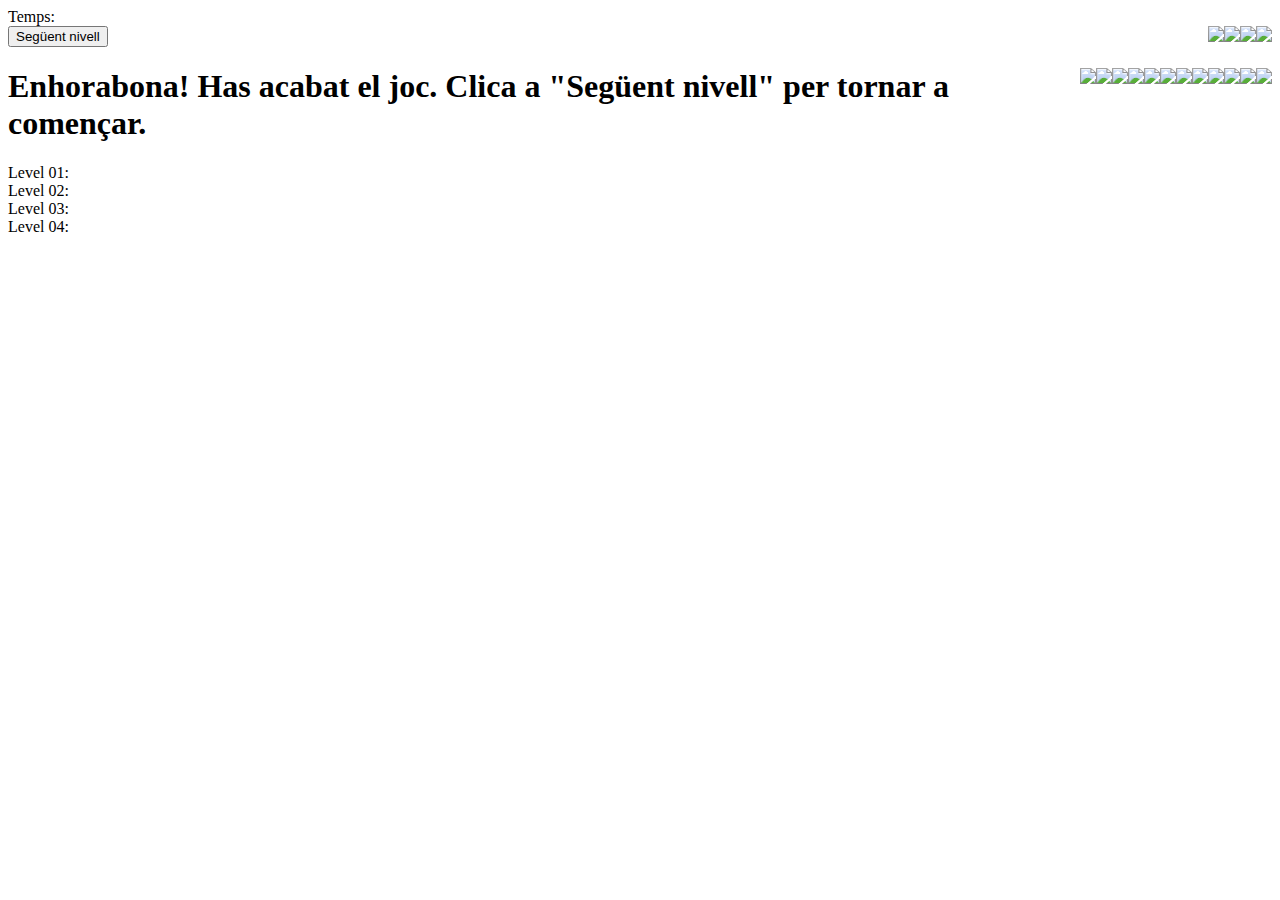
==== public_html/game.html @ 2180ba5a "Added files via upload" ====
<!DOCTYPE html>
<html>
    <head>
        <title>Juga!</title>
        <meta charset="UTF-8">
        <meta name="author" content="mor">
        <meta name="viewport" content="width=device-width, initial-scale=1.0">
        <link rel="stylesheet" href="css/style.css">
        <link rel="shortcut icon" href="img/icon/favicon.ico">
        <script type="text/javascript" src="js/classes.js"></script>
        <script type="text/javascript" src="js/functions.js"></script>
    </head>
    <body onload="main()">
        <div id="timeCounter" >
            <label>Temps: </label><br>
            <span id="time" ></span>
        </div>
        <div id="player" >
            <div class="figure" id="divCircle" >
                <img id="circle" src="img/figure/circle.png" draggable="true" >
            </div>
            <div class="figure" id="divSquare" >
                <img id="square" src="img/figure/square.png" draggable="true" >
            </div>
            <div class="figure" id="divTriangle" >
                <img id="triangle" src="img/figure/triangle.png" draggable="true" >
            </div>
            <div class="figure" id="divDiamond" >
                <img id="diamond" src="img/figure/diamond.png" draggable="true" >
            </div>
            <button onclick="nextLevel()" >Següent nivell</button>
        </div>
        <div id="game" >
            <div id="level01" class="level hidden" >
                <div id="b01" class="system" >
                    <img src="img/figure/circle.png">
                </div>
                <div id="b02" class="system" >
                    <img src="img/figure/square.png">
                </div>
                <div id="b03" class="system" >
                    <img src="img/figure/triangle.png">
                </div>
                <div id="b04" class="system" >
                    <!-- Element img a insertar mitjançant drag and drop -->
                </div>
            </div>
            <div id="level02" class="level hidden" >
                <div id="b01" class="system" >
                    <img src="img/figure/circle.png">
                </div>
                <div id="b02" class="system" >
                    <img src="img/figure/circle.png">
                </div>
                <div id="b03" class="system" >
                    <img src="img/figure/circle.png">
                </div>
                <div id="b04" class="system" >
                    <!-- Element img a insertar mitjançant drag and drop -->
                </div>
            </div>
            <div id="level03" class="level hidden" >
                <div id="b01" class="system" >
                    <img src="img/figure/square.png">
                </div>
                <div id="b02" class="system" >
                    <img src="img/figure/square.png">
                </div>
                <div id="b03" class="system" >
                    <img src="img/figure/triangle.png">
                </div>
                <div id="b04" class="system" >
                    <!-- Element img a insertar mitjançant drag and drop -->
                </div>
            </div>
            <div id="level04" class="level hidden" >
                <div id="b01" class="system" >
                    <img src="img/figure/diamond.png">
                </div>
                <div id="b02" class="system" >
                    <img src="img/figure/square.png">
                </div>
                <div id="b03" class="system" >
                    <img src="img/figure/diamond.png">
                </div>
                <div id="b04" class="system" >
                    <!-- Element img a insertar mitjançant drag and drop -->
                </div>
            </div>
            <div id="timeCount" class="hidden" >
                <h1>Enhorabona! Has acabat el joc. Clica a "Següent nivell" per tornar a començar.</h1>
                <label>Level 01: </label><div id="time01" class="timeCount" ></div>
                <label>Level 02: </label><div id="time02" class="timeCount" ></div>
                <label>Level 03: </label><div id="time03" class="timeCount" ></div>
                <label>Level 04: </label><div id="time04" class="timeCount" ></div>
            </div>
        </div>
    </body>
</html>
---- public_html/css/style.css ----
/* 
    Created on : 04-feb-2016, 10:21:16
    Author     : mor
*/
img {
    width: auto;
    height: auto;
    max-width: 200px;
    max-height: 200px;
    opacity: 1;
    float: right;
    alignment-adjust: central;
}

div.systemBox {
    width: 200px;
    height: 200px;
    background-color: burlywood;
    padding: 10px;
    border: 5px solid #000000;
    float: left;
}

.over {
    opacity: 0.5;
}

.pick {
    opacity: 0;
}
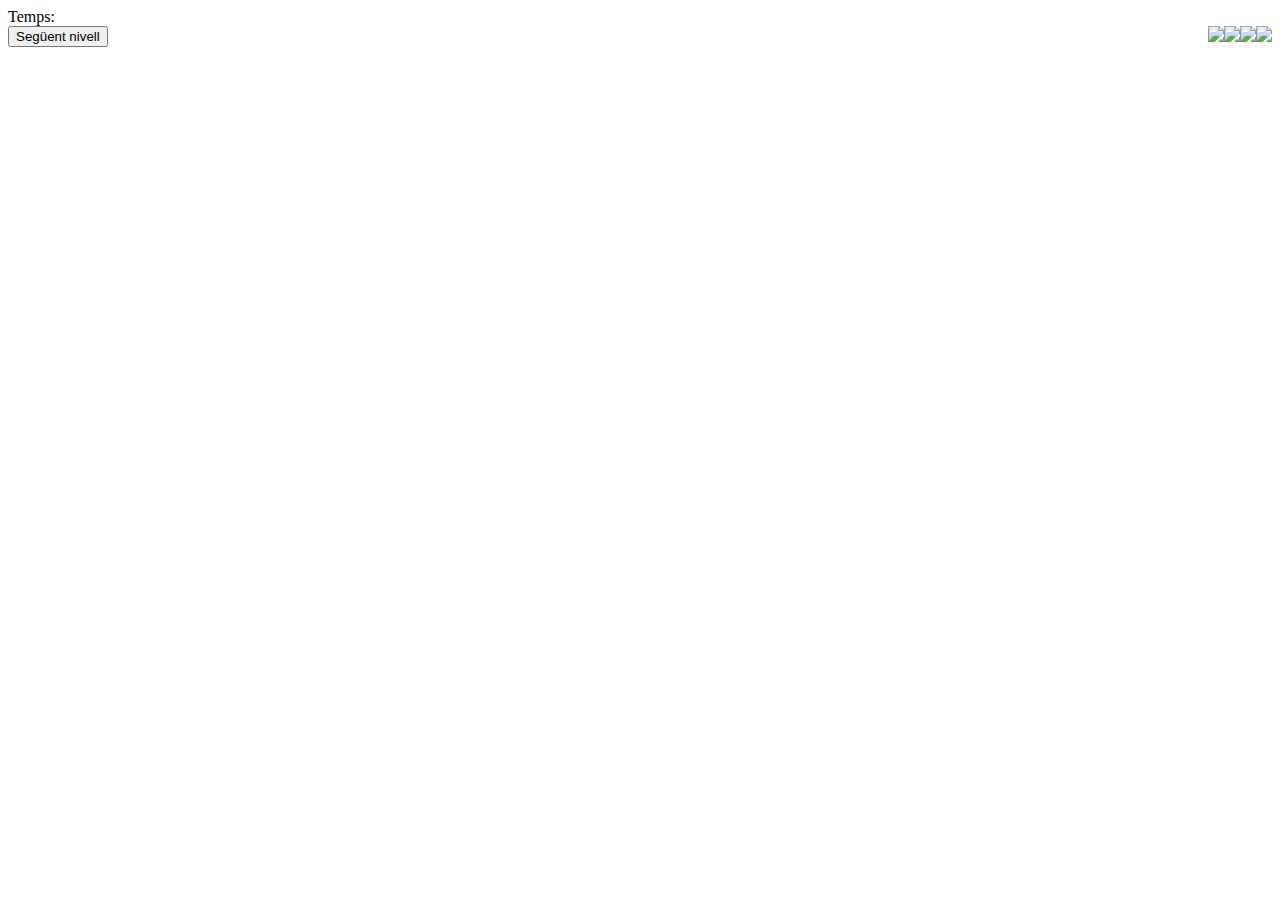
==== commit c63137a4: "Pràctica M6UF2 Desenvolupament web en entorn client // Estructures definides pel programador. Object" ====
--- a/public_html/game.html
+++ b/public_html/game.html
@@ -3,19 +3,26 @@
 <html>
     <head>
         <title>Juga!</title>
+        <!-- Meta -->
         <meta charset="UTF-8">
         <meta name="author" content="mor">
         <meta name="viewport" content="width=device-width, initial-scale=1.0">
+        <!-- Style -->
         <link rel="stylesheet" href="css/style.css">
         <link rel="shortcut icon" href="img/icon/favicon.ico">
+        <!-- Scripts -->
         <script type="text/javascript" src="js/classes.js"></script>
         <script type="text/javascript" src="js/functions.js"></script>
+        <!-- Webfonts -->
+        <link href='https://fonts.googleapis.com/css?family=Shadows+Into+Light' rel='stylesheet' type='text/css'>
+        <link href='https://fonts.googleapis.com/css?family=Mouse+Memoirs' rel='stylesheet' type='text/css'>
     </head>
     <body onload="main()">
         <div id="timeCounter" >
             <label>Temps: </label><br>
             <span id="time" ></span>
         </div>
+        <!-- Figures del jugador -->
         <div id="player" >
             <div class="figure" id="divCircle" >
                 <img id="circle" src="img/figure/circle.png" draggable="true" >
@@ -31,7 +38,9 @@
             </div>
             <button onclick="nextLevel()" >Següent nivell</button>
         </div>
+        <!-- Figures del joc -->
         <div id="game" >
+            <!-- Nivell 1 -->
             <div id="level01" class="level hidden" >
                 <div id="b01" class="system" >
                     <img src="img/figure/circle.png">
@@ -46,6 +55,7 @@
                     <!-- Element img a insertar mitjançant drag and drop -->
                 </div>
             </div>
+            <!-- Nivell 2 -->
             <div id="level02" class="level hidden" >
                 <div id="b01" class="system" >
                     <img src="img/figure/circle.png">
@@ -60,6 +70,7 @@
                     <!-- Element img a insertar mitjançant drag and drop -->
                 </div>
             </div>
+            <!-- Nivell 3 -->
             <div id="level03" class="level hidden" >
                 <div id="b01" class="system" >
                     <img src="img/figure/square.png">
@@ -74,6 +85,7 @@
                     <!-- Element img a insertar mitjançant drag and drop -->
                 </div>
             </div>
+            <!-- Nivell 4 -->
             <div id="level04" class="level hidden" >
                 <div id="b01" class="system" >
                     <img src="img/figure/diamond.png">
@@ -88,7 +100,8 @@
                     <!-- Element img a insertar mitjançant drag and drop -->
                 </div>
             </div>
-            <div id="timeCount" class="hidden" >
+            <!-- Recompte de puntuació (temps) -->
+            <div id="timeCount" class="hidden stroke" >
                 <h1>Enhorabona! Has acabat el joc. Clica a "Següent nivell" per tornar a començar.</h1>
                 <label>Level 01: </label><div id="time01" class="timeCount" ></div>
                 <label>Level 02: </label><div id="time02" class="timeCount" ></div>
--- a/public_html/css/style.css
+++ b/public_html/css/style.css
@@ -2,7 +2,7 @@
     Created on : 04-feb-2016, 10:21:16
     Author     : mor
 */
-img {
+div div img {
     width: auto;
     height: auto;
     max-width: 200px;
@@ -12,13 +12,38 @@
     alignment-adjust: central;
 }
 
-div.systemBox {
+div.system {
     width: 200px;
     height: 200px;
     background-color: burlywood;
     padding: 10px;
     border: 5px solid #000000;
     float: left;
+    display: inline;
+}
+
+h1 {
+    font-family: 'Mouse Memoirs', sans-serif;
+    font-size: xx-large;
+}
+
+p {
+    font-family: 'Shadows Into Light', cursive;
+    font-size: larger;
+}
+
+/* STROKE CHETO MOLÓN ENCONTRADO EN SAN GOOGLE! :D */
+.stroke {
+    color: white;
+    text-shadow:
+    -1px -1px 0 #000,
+    1px -1px 0 #000,
+    -1px 1px 0 #000,
+    1px 1px 0 #000;
+}
+
+.hidden {
+    display: none;
 }
 
 .over {
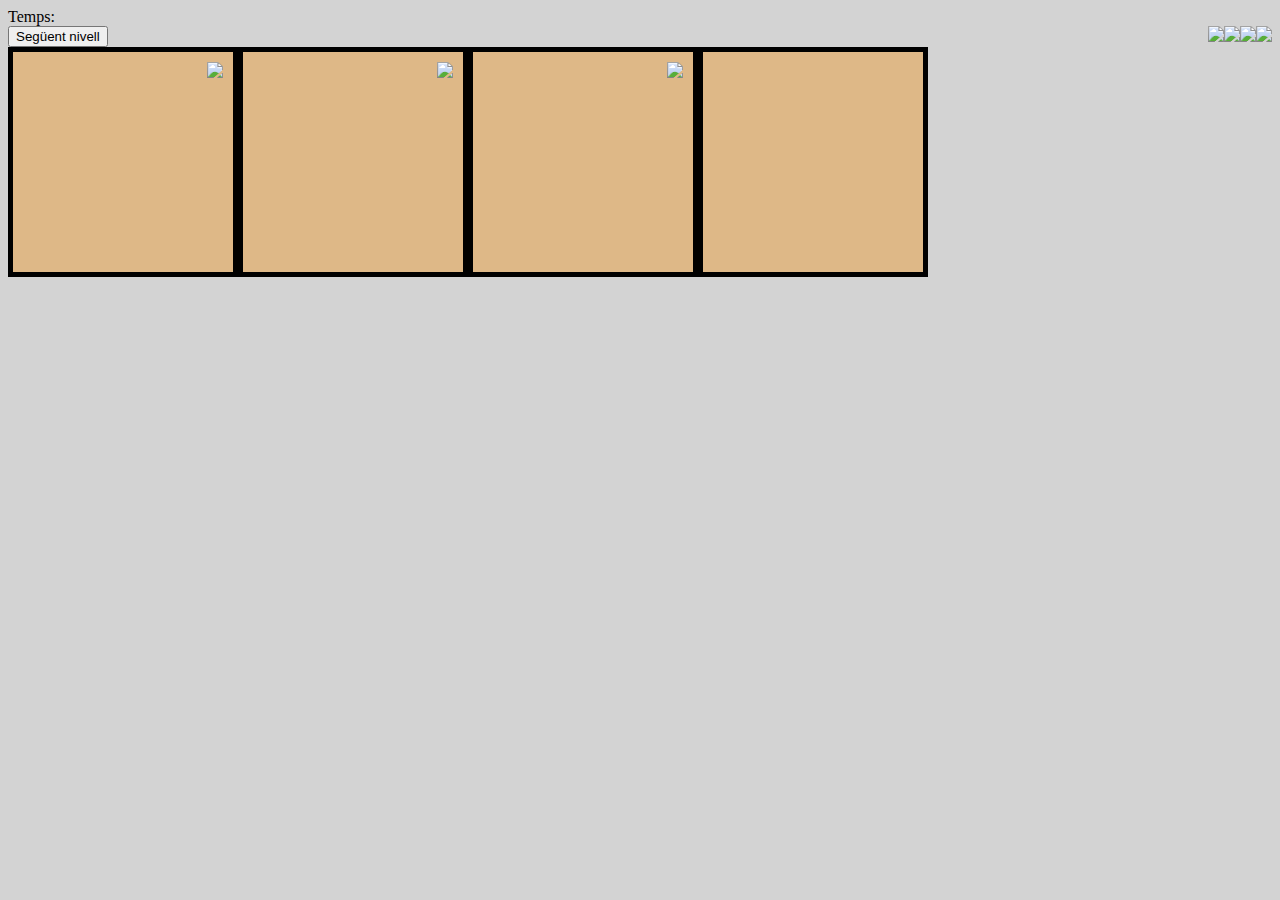
==== commit 7e0b63d2: "Pràctica M6UF2 Desenvolupament web en entorn client // Drag and Drop" ====
--- a/public_html/game.html
+++ b/public_html/game.html
@@ -20,9 +20,11 @@
     <body onload="main()">
         <div id="timeCounter" >
             <label>Temps: </label><br>
-            <span id="time" ></span>
+            <span id="time"></span>
         </div>
         <!-- Figures del jugador -->
+        <table>
+            <tr>
         <div id="player" >
             <div class="figure" id="divCircle" >
                 <img id="circle" src="img/figure/circle.png" draggable="true" >
@@ -38,7 +40,9 @@
             </div>
             <button onclick="nextLevel()" >Següent nivell</button>
         </div>
+            </tr>
         <!-- Figures del joc -->
+        <tr>
         <div id="game" >
             <!-- Nivell 1 -->
             <div id="level01" class="level hidden" >
@@ -100,6 +104,8 @@
                     <!-- Element img a insertar mitjançant drag and drop -->
                 </div>
             </div>
+            </tr>
+            </table>
             <!-- Recompte de puntuació (temps) -->
             <div id="timeCount" class="hidden stroke" >
                 <h1>Enhorabona! Has acabat el joc. Clica a "Següent nivell" per tornar a començar.</h1>
--- a/public_html/css/style.css
+++ b/public_html/css/style.css
@@ -2,6 +2,9 @@
     Created on : 04-feb-2016, 10:21:16
     Author     : mor
 */
+body {
+    background-color: lightgrey;
+}
 div div img {
     width: auto;
     height: auto;
